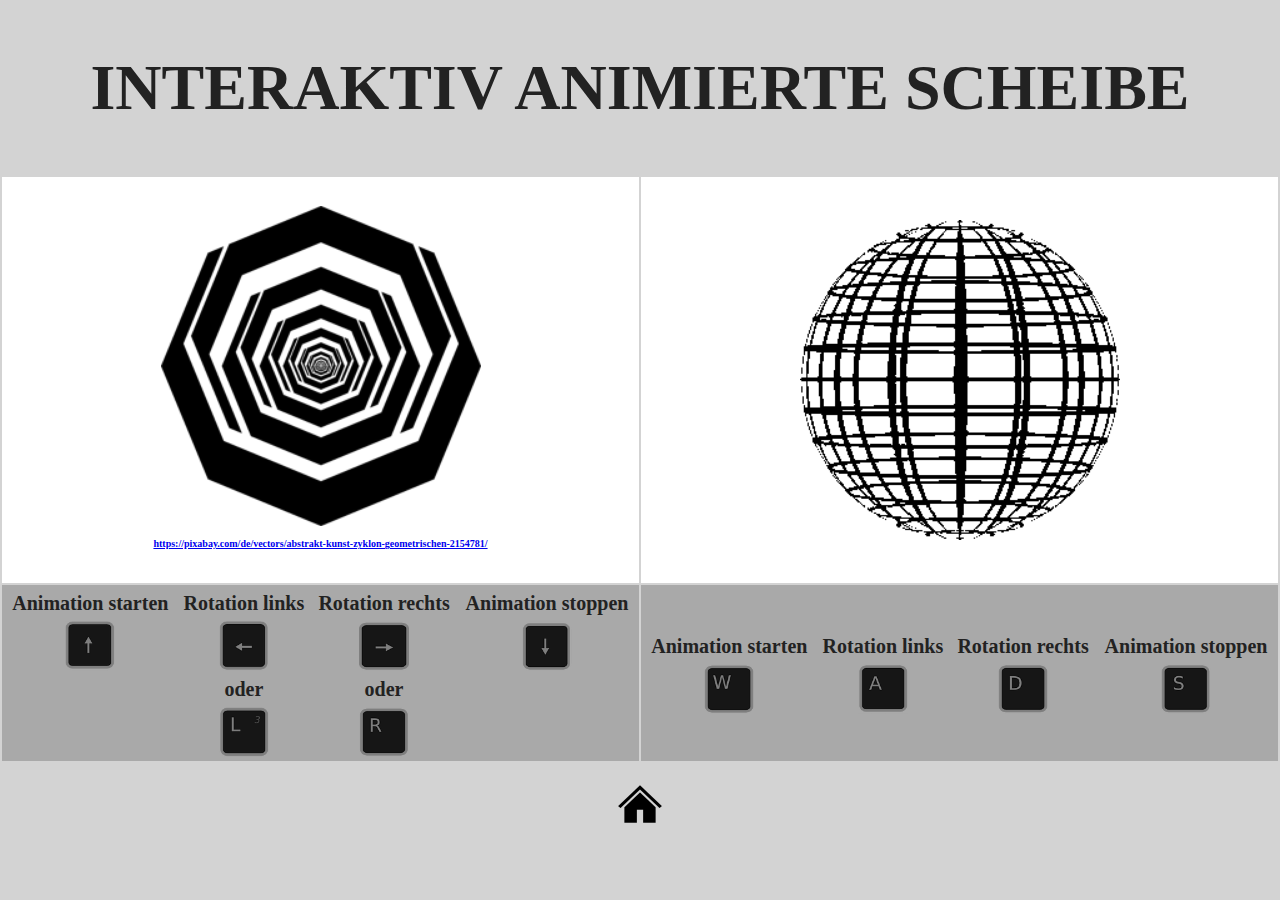
==== ea1.html @ b55886b4 "reupload" ====
<!doctype html>

<html class="no-js" lang="de">

  <head>
    <meta charset="utf-8">
    <title>Interaktiv animierte Scheibe</title>
    <link rel="stylesheet" href="css/normalize.css">
    <link rel="stylesheet" href="css/main.css">
  </head>

  <body>
    <h1>Interaktiv animierte Scheibe</h1>
    <table style="text-align: center; font-size: 20px; font-weight: bold; width: 100%">
      <tr>
        <td style="background-color: white;">
          <br><img id="wheel" src="img/frame/wheel_0.png" style="width: 320px; height: 320px" alt="Abstract Wheel"><br>
          <a href="https://pixabay.com/de/vectors/abstrakt-kunst-zyklon-geometrischen-2154781/"
             style="font-size: x-small">
            https://pixabay.com/de/vectors/abstrakt-kunst-zyklon-geometrischen-2154781/
          </a><br><br>
        </td>
        <td style="background-color: white;">
          <img id="globe" src="img/frame/globe_0.png" style="width: 320px; height: 320px" alt="Grid Globe">
        </td>
      </tr>
      <tr>
        <td style="background-color: darkgray">
          <table style="text-align: center; font-size: 20px; font-weight: bold; width: 100%">
            <tr>
              <th>Animation starten</th>
              <th>Rotation links</th>
              <th>Rotation rechts</th>
              <th>Animation stoppen</th>
            </tr>
            <tr>
              <td><img src="img/key/key_up.png" style="width: 50px; height: 50px" alt="UP" onclick="wheel.start()"></td>
              <td><img src="img/key/key_left.png" style="width: 50px; height: 50px" alt="LEFT" onclick="wheel.moveLeft()">
              </td>
              <td><img src="img/key/key_right.png" style="width: 50px; height: 50px" alt="RIGHT"
                       onclick="wheel.moveRight()"></td>
              <td><img src="img/key/key_down.png" style="width: 50px; height: 50px" alt="DOWN" onclick="wheel.stop()"></td>
            </tr>
            <tr>
              <td></td>
              <td>oder</td>
              <td>oder</td>
              <td></td>
            </tr>
            <tr>
              <td></td>
              <td><img src="img/key/key_l.png" style="width: 50px; height: 50px" alt="L" onclick="wheel.moveLeft()"></td>
              <td><img src="img/key/key_r.png" style="width: 50px; height: 50px" alt="R" onclick="wheel.moveRight()"></td>
              <td></td>
            </tr>
          </table>
        </td>
        <td style="background-color: darkgray">
          <table style="text-align: center; font-size: 20px; font-weight: bold; width: 100%">
            <tr>
              <th>Animation starten</th>
              <th>Rotation links</th>
              <th>Rotation rechts</th>
              <th>Animation stoppen</th>
            </tr>
            <tr>
              <td><img src="img/key/key_w.png" style="width: 50px; height: 50px" alt="W" onclick="globe.start()"></td>
              <td><img src="img/key/key_a.png" style="width: 50px; height: 50px" alt="A" onclick="globe.moveLeft()"></td>
              <td><img src="img/key/key_d.png" style="width: 50px; height: 50px" alt="D" onclick="globe.moveRight()"></td>
              <td><img src="img/key/key_s.png" style="width: 50px; height: 50px" alt="S" onclick="globe.stop()"></td>
            </tr>
          </table>
        </td>
      </tr>
    </table>
    <p><a href="index.html"><img src="img/home.png" alt="Graphical Visualisation Technologies"></a></p>
    <script src="js/ea1.js"></script>
  </body>

</html>
---- css/main.css ----
/*! HTML5 Boilerplate v8.0.0 | MIT License | https://html5boilerplate.com/ */

/* main.css 2.1.0 | MIT License | https://github.com/h5bp/main.css#readme */
/*
 * What follows is the result of much research on cross-browser styling.
 * Credit left inline and big thanks to Nicolas Gallagher, Jonathan Neal,
 * Kroc Camen, and the H5BP dev community and team.
 */

/* ==========================================================================
   Base styles: opinionated defaults
   ========================================================================== */

html, body {
  position: relative;
  overflow: hidden;
  height: 100vh;
  width: 100vw;
  background: lightgray;
  color: #222;
  font-size: 1em;
  line-height: 1.4;
  text-align: center;
}

h1 {
  font-size: 4em;
  text-align: center;
  text-transform: uppercase;
}


/*
 * Remove text-shadow in selection highlight:
 * https://twitter.com/miketaylr/status/12228805301
 *
 * Vendor-prefixed and regular ::selection selectors cannot be combined:
 * https://stackoverflow.com/a/16982510/7133471
 *
 * Customize the background color to match your design.
 */

::-moz-selection {
  background: #b3d4fc;
  text-shadow: none;
}

::selection {
  background: #b3d4fc;
  text-shadow: none;
}

/*
 * A better looking default horizontal rule
 */

hr {
  display: block;
  height: 1px;
  border: 0;
  border-top: 1px solid #ccc;
  margin: 1em 0;
  padding: 0;
}

/*
 * Remove the gap between audio, canvas, iframes,
 * images, videos and the bottom of their containers:
 * https://github.com/h5bp/html5-boilerplate/issues/440
 */

audio,
canvas,
iframe,
img,
svg,
video {
  vertical-align: middle;
}

/*
 * Remove default fieldset styles.
 */

fieldset {
  border: 0;
  margin: 0;
  padding: 0;
}

/*
 * Allow only vertical resizing of textareas.
 */

textarea {
  resize: vertical;
}

/* ==========================================================================
   Author's custom styles
   ========================================================================== */

/* ==========================================================================
   Helper classes
   ========================================================================== */

/*
 * Hide visually and from screen readers
 */

.hidden,
[hidden] {
  display: none !important;
}

/*
 * Hide only visually, but have it available for screen readers:
 * https://snook.ca/archives/html_and_css/hiding-content-for-accessibility
 *
 * 1. For long content, line feeds are not interpreted as spaces and small width
 *    causes content to wrap 1 word per line:
 *    https://medium.com/@jessebeach/beware-smushed-off-screen-accessible-text-5952a4c2cbfe
 */

.sr-only {
  border: 0;
  clip: rect(0, 0, 0, 0);
  height: 1px;
  margin: -1px;
  overflow: hidden;
  padding: 0;
  position: absolute;
  white-space: nowrap;
  width: 1px;
  /* 1 */
}

/*
 * Extends the .sr-only class to allow the element
 * to be focusable when navigated to via the keyboard:
 * https://www.drupal.org/node/897638
 */

.sr-only.focusable:active,
.sr-only.focusable:focus {
  clip: auto;
  height: auto;
  margin: 0;
  overflow: visible;
  position: static;
  white-space: inherit;
  width: auto;
}

/*
 * Hide visually and from screen readers, but maintain layout
 */

.invisible {
  visibility: hidden;
}

/*
 * Clearfix: contain floats
 *
 * For modern browsers
 * 1. The space content is one way to avoid an Opera bug when the
 *    `contenteditable` attribute is included anywhere else in the document.
 *    Otherwise it causes space to appear at the top and bottom of elements
 *    that receive the `clearfix` class.
 * 2. The use of `table` rather than `block` is only necessary if using
 *    `:before` to contain the top-margins of child elements.
 */

.clearfix::before,
.clearfix::after {
  content: " ";
  display: table;
}

.clearfix::after {
  clear: both;
}

/* ==========================================================================
   EXAMPLE Media Queries for Responsive Design.
   These examples override the primary ('mobile first') styles.
   Modify as content requires.
   ========================================================================== */

@media only screen and (min-width: 35em) {
  /* Style adjustments for viewports that meet the condition */
}

@media print,
  (-webkit-min-device-pixel-ratio: 1.25),
  (min-resolution: 1.25dppx),
  (min-resolution: 120dpi) {
  /* Style adjustments for high resolution devices */
}

/* ==========================================================================
   Print styles.
   Inlined to avoid the additional HTTP request:
   https://www.phpied.com/delay-loading-your-print-css/
   ========================================================================== */

@media print {
  *,
  *::before,
  *::after {
    background: #fff !important;
    color: #000 !important;
    /* Black prints faster */
    box-shadow: none !important;
    text-shadow: none !important;
  }

  a,
  a:visited {
    text-decoration: underline;
  }

  a[href]::after {
    content: " (" attr(href) ")";
  }

  abbr[title]::after {
    content: " (" attr(title) ")";
  }

  /*
   * Don't show links that are fragment identifiers,
   * or use the `javascript:` pseudo protocol
   */
  a[href^="#"]::after,
  a[href^="javascript:"]::after {
    content: "";
  }

  pre {
    white-space: pre-wrap !important;
  }

  pre,
  blockquote {
    border: 1px solid #999;
    page-break-inside: avoid;
  }

  /*
   * Printing Tables:
   * https://web.archive.org/web/20180815150934/http://css-discuss.incutio.com/wiki/Printing_Tables
   */
  thead {
    display: table-header-group;
  }

  tr,
  img {
    page-break-inside: avoid;
  }

  p,
  h2,
  h3 {
    orphans: 3;
    widows: 3;
  }

  h2,
  h3 {
    page-break-after: avoid;
  }
}
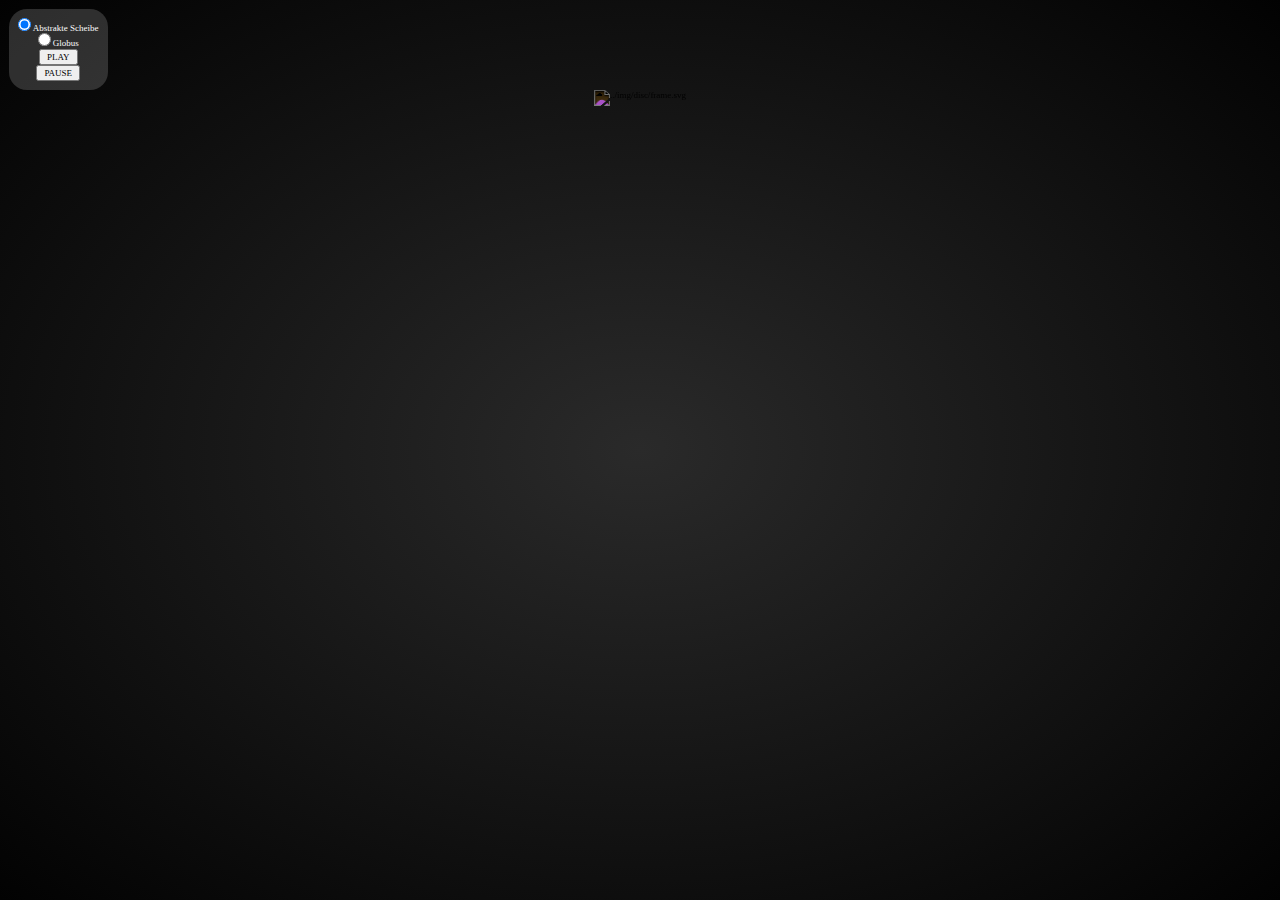
==== commit bc3ca49b: "update 202306142317" ====
--- a/ea1.html
+++ b/ea1.html
@@ -10,70 +10,65 @@
   </head>
 
   <body>
-    <h1>Interaktiv animierte Scheibe</h1>
-    <table style="text-align: center; font-size: 20px; font-weight: bold; width: 100%">
-      <tr>
-        <td style="background-color: white;">
-          <br><img id="wheel" src="img/frame/wheel_0.png" style="width: 320px; height: 320px" alt="Abstract Wheel"><br>
-          <a href="https://pixabay.com/de/vectors/abstrakt-kunst-zyklon-geometrischen-2154781/"
-             style="font-size: x-small">
-            https://pixabay.com/de/vectors/abstrakt-kunst-zyklon-geometrischen-2154781/
-          </a><br><br>
-        </td>
-        <td style="background-color: white;">
-          <img id="globe" src="img/frame/globe_0.png" style="width: 320px; height: 320px" alt="Grid Globe">
-        </td>
-      </tr>
-      <tr>
-        <td style="background-color: darkgray">
-          <table style="text-align: center; font-size: 20px; font-weight: bold; width: 100%">
-            <tr>
-              <th>Animation starten</th>
-              <th>Rotation links</th>
-              <th>Rotation rechts</th>
-              <th>Animation stoppen</th>
-            </tr>
-            <tr>
-              <td><img src="img/key/key_up.png" style="width: 50px; height: 50px" alt="UP" onclick="wheel.start()"></td>
-              <td><img src="img/key/key_left.png" style="width: 50px; height: 50px" alt="LEFT" onclick="wheel.moveLeft()">
-              </td>
-              <td><img src="img/key/key_right.png" style="width: 50px; height: 50px" alt="RIGHT"
-                       onclick="wheel.moveRight()"></td>
-              <td><img src="img/key/key_down.png" style="width: 50px; height: 50px" alt="DOWN" onclick="wheel.stop()"></td>
-            </tr>
-            <tr>
-              <td></td>
-              <td>oder</td>
-              <td>oder</td>
-              <td></td>
-            </tr>
-            <tr>
-              <td></td>
-              <td><img src="img/key/key_l.png" style="width: 50px; height: 50px" alt="L" onclick="wheel.moveLeft()"></td>
-              <td><img src="img/key/key_r.png" style="width: 50px; height: 50px" alt="R" onclick="wheel.moveRight()"></td>
-              <td></td>
-            </tr>
-          </table>
-        </td>
-        <td style="background-color: darkgray">
-          <table style="text-align: center; font-size: 20px; font-weight: bold; width: 100%">
-            <tr>
-              <th>Animation starten</th>
-              <th>Rotation links</th>
-              <th>Rotation rechts</th>
-              <th>Animation stoppen</th>
-            </tr>
-            <tr>
-              <td><img src="img/key/key_w.png" style="width: 50px; height: 50px" alt="W" onclick="globe.start()"></td>
-              <td><img src="img/key/key_a.png" style="width: 50px; height: 50px" alt="A" onclick="globe.moveLeft()"></td>
-              <td><img src="img/key/key_d.png" style="width: 50px; height: 50px" alt="D" onclick="globe.moveRight()"></td>
-              <td><img src="img/key/key_s.png" style="width: 50px; height: 50px" alt="S" onclick="globe.stop()"></td>
-            </tr>
-          </table>
-        </td>
-      </tr>
-    </table>
-    <p><a href="index.html"><img src="img/home.png" alt="Graphical Visualisation Technologies"></a></p>
+    <div id="view" class="fullscreen">
+      <img id="image-canvas" class="dark-inverter" style="height: 80vmin; width: 80vmin; padding: 10vmin;">
+    </div>
+    <div id="ui">
+      <div class="vertical">
+        <div>
+          <input id="disc" type="radio" name="animation" value="disc" onclick="app.update()" checked>
+          <label for="disc">Abstrakte Scheibe</label>
+        </div>
+        <div>
+          <input id="globe" type="radio" name="animation" value="globe" onclick="app.update()">
+          <label for="globe">Globus</label>
+        </div>
+        <input type="button" value="PLAY" onclick="app.play()">
+        <input type="button" value="PAUSE" onclick="app.pause()">
+      </div>
+      <table class="hidden">
+        <tr>
+          <th>Animation starten</th>
+          <th>Rotation links</th>
+          <th>Rotation rechts</th>
+          <th>Animation stoppen</th>
+        </tr>
+        <tr>
+          <td><img src="img/key/key_up.png" alt="UP" onclick="wheel.start()"></td>
+          <td><img src="img/key/key_left.png" alt="LEFT" onclick="wheel.moveLeft()">
+          </td>
+          <td><img src="img/key/key_right.png" alt="RIGHT"
+                   onclick="wheel.moveRight()"></td>
+          <td><img src="img/key/key_down.png" alt="DOWN" onclick="wheel.stop()"></td>
+        </tr>
+        <tr>
+          <td></td>
+          <td>oder</td>
+          <td>oder</td>
+          <td></td>
+        </tr>
+        <tr>
+          <td></td>
+          <td><img src="img/key/key_l.png" alt="L" onclick="wheel.moveLeft()"></td>
+          <td><img src="img/key/key_r.png" alt="R" onclick="wheel.moveRight()"></td>
+          <td></td>
+        </tr>
+      </table>
+      <table class="hidden">
+        <tr>
+          <th>Animation starten</th>
+          <th>Rotation links</th>
+          <th>Rotation rechts</th>
+          <th>Animation stoppen</th>
+        </tr>
+        <tr>
+          <td><img src="img/key/key_w.png" alt="W" onclick="globe.start()"></td>
+          <td><img src="img/key/key_a.png" alt="A" onclick="globe.moveLeft()"></td>
+          <td><img src="img/key/key_d.png" alt="D" onclick="globe.moveRight()"></td>
+          <td><img src="img/key/key_s.png" alt="S" onclick="globe.stop()"></td>
+        </tr>
+      </table>
+    </div>
     <script src="js/ea1.js"></script>
   </body>
 
--- a/css/main.css
+++ b/css/main.css
@@ -1,58 +1,143 @@
-/*! HTML5 Boilerplate v8.0.0 | MIT License | https://html5boilerplate.com/ */
-
-/* main.css 2.1.0 | MIT License | https://github.com/h5bp/main.css#readme */
-/*
- * What follows is the result of much research on cross-browser styling.
- * Credit left inline and big thanks to Nicolas Gallagher, Jonathan Neal,
- * Kroc Camen, and the H5BP dev community and team.
- */
-
-/* ==========================================================================
-   Base styles: opinionated defaults
-   ========================================================================== */
+:root, :root[data-theme = 'dark'] {
+  --background-color: rgba(42, 42, 42, 1);
+  --background-color-variant: rgba(2, 2, 2, 1);
+  --font-color: rgba(253, 253, 253, 1);
+  --font-color-variant: rgba(213, 213, 213, 1);
+  --primary-color: rgba(218, 165, 32, 1);
+  --primary-color-variant: rgba(184, 134, 11, 1);
+  --surface-color: rgba(213, 213, 213, .2);
+  --surface-color-variant: rgba(253, 253, 253, .2);
+  --theme-filter: invert();
+  --theme-image: url(../img/moon.svg);
+}
+
+:root[data-theme = 'light'] {
+  --background-color: rgba(213, 213, 213, 1);
+  --background-color-variant: rgba(253, 253, 253, 1);
+  --font-color: rgba(2, 2, 2, 1);
+  --font-color-variant: rgba(42, 42, 42, 1);
+  --primary-color: rgba(184, 134, 11, 1);
+  --primary-color-variant: rgba(218, 165, 32, 1);
+  --surface-color: rgba(42, 42, 42, .2);
+  --surface-color-variant: rgba(2, 2, 2, .2);
+  --theme-filter: none;
+  --theme-image: url(../img/sun.svg);
+}
+
+::-moz-selection {
+  background: var(--primary-color-variant);
+  text-shadow: none;
+}
+
+::selection {
+  background: var(--primary-color-variant);
+  text-shadow: none;
+}
+
+@media (orientation: landscape) {
+}
+
+@media (orientation: portrait) {
+}
+
+@media print {
+  *,
+  *::before,
+  *::after {
+    background: rgba(255, 255, 255, 1) !important;
+    color: rgba(0, 0, 0, 1) !important;
+    box-shadow: none !important;
+    text-shadow: none !important;
+  }
+
+  a,
+  a:visited {
+    text-decoration: underline;
+  }
+
+  a[href]::after {
+    content: " (" attr(href) ")";
+  }
+
+  abbr[title]::after {
+    content: " (" attr(title) ")";
+  }
+
+  a[href^="#"]::after,
+  a[href^="javascript:"]::after {
+    content: "";
+  }
+
+  pre {
+    white-space: pre-wrap !important;
+  }
+
+  pre,
+  blockquote {
+    border: 1px solid #999;
+    page-break-inside: avoid;
+  }
+
+  thead {
+    display: table-header-group;
+  }
+
+  tr,
+  img {
+    page-break-inside: avoid;
+  }
+
+  p,
+  h2,
+  h3 {
+    orphans: 3;
+    widows: 3;
+  }
+
+  h2,
+  h3 {
+    page-break-after: avoid;
+  }
+}
 
 html, body {
   position: relative;
-  overflow: hidden;
-  height: 100vh;
+  min-height: 100vh;
+  min-width: 100vw;
+  margin: 0;
+  background: radial-gradient(var(--background-color), var(--background-color-variant));
+  color: var(--font-color);
+  font-size: 1vmin;
+  text-align: center;
+}
+
+header {
+  display: inline-block;
+  height: 20vh;
   width: 100vw;
-  background: lightgray;
-  color: #222;
-  font-size: 1em;
-  line-height: 1.4;
-  text-align: center;
+}
+
+main {
+  display: inline-block;
+  max-height: 80vh;
+  max-width: 100vw;
 }
 
 h1 {
-  font-size: 4em;
-  text-align: center;
+  margin: 0;
+  padding: 6vmin 0 0 0;
+  color: var(--primary-color);
+  font-size: 8vmin;
+  text-shadow: .4vmin .4vmin var(--primary-color-variant);
   text-transform: uppercase;
 }
 
-
-/*
- * Remove text-shadow in selection highlight:
- * https://twitter.com/miketaylr/status/12228805301
- *
- * Vendor-prefixed and regular ::selection selectors cannot be combined:
- * https://stackoverflow.com/a/16982510/7133471
- *
- * Customize the background color to match your design.
- */
-
-::-moz-selection {
-  background: #b3d4fc;
-  text-shadow: none;
-}
-
-::selection {
-  background: #b3d4fc;
-  text-shadow: none;
-}
-
-/*
- * A better looking default horizontal rule
- */
+h2 {
+  margin: 0;
+  padding: 0;
+  color: var(--font-color);
+  font-size: 2vmin;
+}
 
 hr {
   display: block;
@@ -63,12 +148,6 @@
   padding: 0;
 }
 
-/*
- * Remove the gap between audio, canvas, iframes,
- * images, videos and the bottom of their containers:
- * https://github.com/h5bp/html5-boilerplate/issues/440
- */
-
 audio,
 canvas,
 iframe,
@@ -78,49 +157,123 @@
   vertical-align: middle;
 }
 
-/*
- * Remove default fieldset styles.
- */
-
 fieldset {
   border: 0;
   margin: 0;
   padding: 0;
 }
 
-/*
- * Allow only vertical resizing of textareas.
- */
-
 textarea {
   resize: vertical;
 }
 
-/* ==========================================================================
-   Author's custom styles
-   ========================================================================== */
-
-/* ==========================================================================
-   Helper classes
-   ========================================================================== */
-
-/*
- * Hide visually and from screen readers
- */
+#view {
+  position: absolute;
+  z-index: 1;
+  top: 0;
+  left: 0;
+  height: 100%;
+  width: 100%;
+  margin: 0;
+}
+
+#ui {
+  position: absolute;
+  z-index: 2;
+  top: 0;
+  left: 0;
+  height: fit-content;
+  width: fit-content;
+  margin: 1vmin;
+  padding: 1vmin;
+  border-radius: 2vmin;
+  background: var(--surface-color);
+}
+
+.horizontal {
+  display: flex;
+  flex-direction: row;
+  align-items: center;
+}
+
+.vertical {
+  display: flex;
+  flex-direction: column;
+  align-items: center;
+}
+
+.fullscreen {
+  height: 100vh;
+  width: 100vw;
+  overflow: hidden;
+}
+
+.dark-inverter {
+  filter: var(--theme-filter);
+}
+
+.theme-toggle {
+  position: absolute;
+  cursor: pointer;
+  height: 3vmin;
+  padding: 1vmin;
+  top: 0;
+  right: 0;
+  content: var(--theme-image);
+  filter: var(--theme-filter);
+}
+
+.gallery {
+  display: inline-flex;
+  flex-wrap: wrap;
+  justify-content: center;
+  align-items: center;
+}
+
+.preview {
+  position: relative;
+  display: inline-block;
+  box-sizing: content-box;
+  overflow: hidden;
+  height: 24vh;
+  width: 24vw;
+  margin: 1vmin;
+  border-radius: 2vmin;
+  background: radial-gradient(var(--surface-color), var(--surface-color-variant));
+  color: var(--font-color);
+}
+
+.preview > .content {
+  aspect-ratio: 1 / 1;
+  width: 100%;
+  transform: scale(1);
+  transition: transform .4s ease;
+}
+
+.preview:hover > .content {
+  transform: scale(1.6);
+}
+
+.preview > .overlay {
+  position: absolute;
+  height: 100%;
+  width: 100%;
+  padding: 2vmin 0 0 0;
+  top: 0;
+  left: 0;
+  opacity: 0;
+  transition: opacity .4s ease;
+}
+
+.preview:hover > .overlay {
+  background: rgba(1, 1, 1, .8);
+  opacity: 1;
+}
 
 .hidden,
 [hidden] {
   display: none !important;
 }
-
-/*
- * Hide only visually, but have it available for screen readers:
- * https://snook.ca/archives/html_and_css/hiding-content-for-accessibility
- *
- * 1. For long content, line feeds are not interpreted as spaces and small width
- *    causes content to wrap 1 word per line:
- *    https://medium.com/@jessebeach/beware-smushed-off-screen-accessible-text-5952a4c2cbfe
- */
 
 .sr-only {
   border: 0;
@@ -132,14 +285,8 @@
   position: absolute;
   white-space: nowrap;
   width: 1px;
-  /* 1 */
-}
-
-/*
- * Extends the .sr-only class to allow the element
- * to be focusable when navigated to via the keyboard:
- * https://www.drupal.org/node/897638
- */
+}
+
 
 .sr-only.focusable:active,
 .sr-only.focusable:focus {
@@ -152,25 +299,9 @@
   width: auto;
 }
 
-/*
- * Hide visually and from screen readers, but maintain layout
- */
-
 .invisible {
   visibility: hidden;
 }
-
-/*
- * Clearfix: contain floats
- *
- * For modern browsers
- * 1. The space content is one way to avoid an Opera bug when the
- *    `contenteditable` attribute is included anywhere else in the document.
- *    Otherwise it causes space to appear at the top and bottom of elements
- *    that receive the `clearfix` class.
- * 2. The use of `table` rather than `block` is only necessary if using
- *    `:before` to contain the top-margins of child elements.
- */
 
 .clearfix::before,
 .clearfix::after {
@@ -181,96 +312,3 @@
 .clearfix::after {
   clear: both;
 }
-
-/* ==========================================================================
-   EXAMPLE Media Queries for Responsive Design.
-   These examples override the primary ('mobile first') styles.
-   Modify as content requires.
-   ========================================================================== */
-
-@media only screen and (min-width: 35em) {
-  /* Style adjustments for viewports that meet the condition */
-}
-
-@media print,
-  (-webkit-min-device-pixel-ratio: 1.25),
-  (min-resolution: 1.25dppx),
-  (min-resolution: 120dpi) {
-  /* Style adjustments for high resolution devices */
-}
-
-/* ==========================================================================
-   Print styles.
-   Inlined to avoid the additional HTTP request:
-   https://www.phpied.com/delay-loading-your-print-css/
-   ========================================================================== */
-
-@media print {
-  *,
-  *::before,
-  *::after {
-    background: #fff !important;
-    color: #000 !important;
-    /* Black prints faster */
-    box-shadow: none !important;
-    text-shadow: none !important;
-  }
-
-  a,
-  a:visited {
-    text-decoration: underline;
-  }
-
-  a[href]::after {
-    content: " (" attr(href) ")";
-  }
-
-  abbr[title]::after {
-    content: " (" attr(title) ")";
-  }
-
-  /*
-   * Don't show links that are fragment identifiers,
-   * or use the `javascript:` pseudo protocol
-   */
-  a[href^="#"]::after,
-  a[href^="javascript:"]::after {
-    content: "";
-  }
-
-  pre {
-    white-space: pre-wrap !important;
-  }
-
-  pre,
-  blockquote {
-    border: 1px solid #999;
-    page-break-inside: avoid;
-  }
-
-  /*
-   * Printing Tables:
-   * https://web.archive.org/web/20180815150934/http://css-discuss.incutio.com/wiki/Printing_Tables
-   */
-  thead {
-    display: table-header-group;
-  }
-
-  tr,
-  img {
-    page-break-inside: avoid;
-  }
-
-  p,
-  h2,
-  h3 {
-    orphans: 3;
-    widows: 3;
-  }
-
-  h2,
-  h3 {
-    page-break-after: avoid;
-  }
-}
-
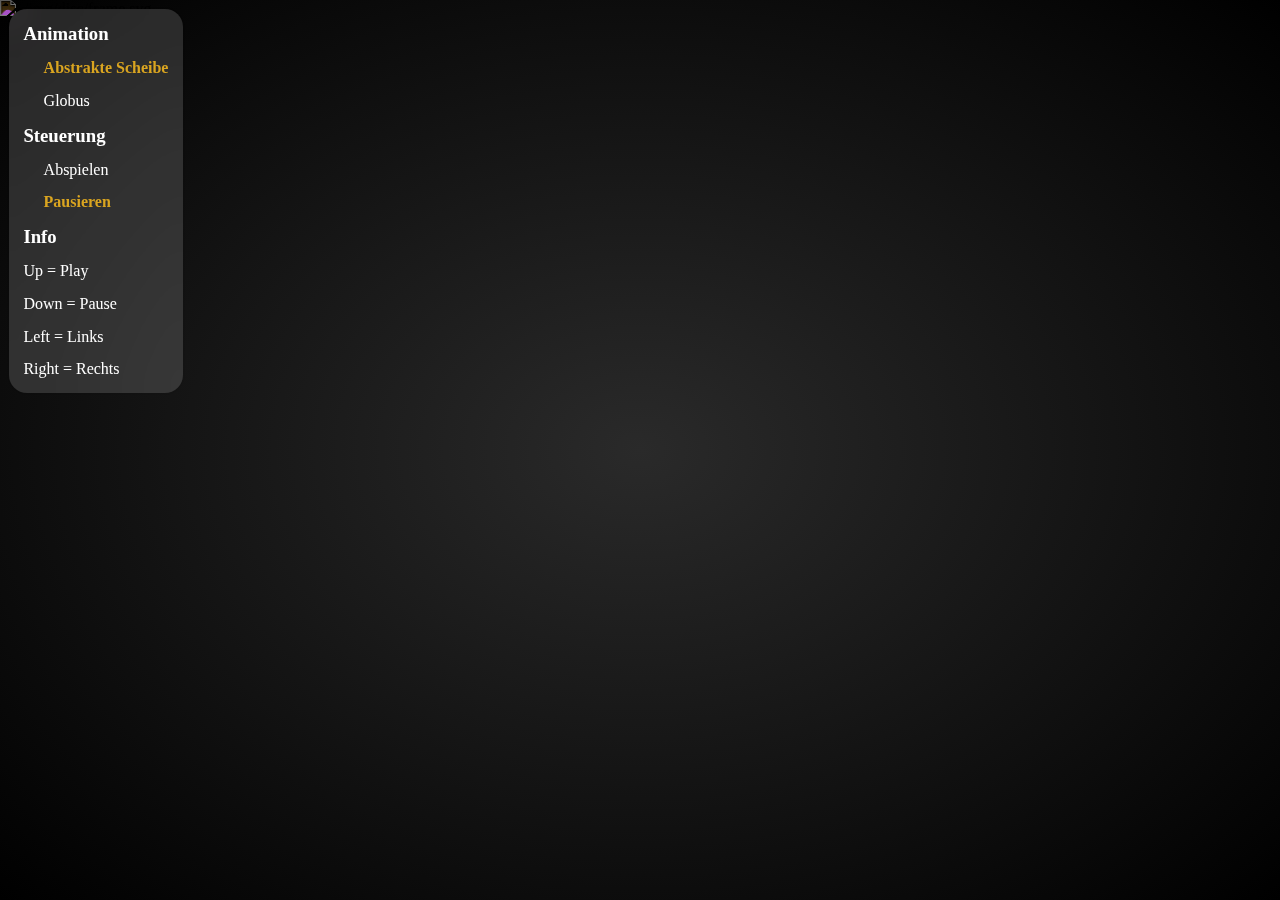
==== commit e1636462: "update 202306161900" ====
--- a/ea1.html
+++ b/ea1.html
@@ -7,67 +7,37 @@
     <title>Interaktiv animierte Scheibe</title>
     <link rel="stylesheet" href="css/normalize.css">
     <link rel="stylesheet" href="css/main.css">
+    <link rel="stylesheet" href="css/webgl.css">
   </head>
 
   <body>
-    <div id="view" class="fullscreen">
-      <img id="image-canvas" class="dark-inverter" style="height: 80vmin; width: 80vmin; padding: 10vmin;">
-    </div>
-    <div id="ui">
+    <img id="webgl-canvas" class="dark-inverter">
+    <div id="webgl-ui" class="floating">
       <div class="vertical">
-        <div>
+        <h3>Animation</h3>
+        <div class="horizontal">
           <input id="disc" type="radio" name="animation" value="disc" onclick="app.update()" checked>
           <label for="disc">Abstrakte Scheibe</label>
         </div>
-        <div>
+        <div class="horizontal">
           <input id="globe" type="radio" name="animation" value="globe" onclick="app.update()">
           <label for="globe">Globus</label>
         </div>
-        <input type="button" value="PLAY" onclick="app.play()">
-        <input type="button" value="PAUSE" onclick="app.pause()">
+        <h3>Steuerung</h3>
+        <div class="horizontal">
+          <input id="play" type="radio" name="control" value="play" onclick="app.play()">
+          <label for="play">Abspielen</label>
+        </div>
+        <div class="horizontal">
+          <input id="pause" type="radio" name="control" value="pause" onclick="app.pause()" checked>
+          <label for="pause">Pausieren</label>
+        </div>
+        <h3>Info</h3>
+        <div>Up = Play</div>
+        <div>Down = Pause</div>
+        <div>Left = Links</div>
+        <div>Right = Rechts</div>
       </div>
-      <table class="hidden">
-        <tr>
-          <th>Animation starten</th>
-          <th>Rotation links</th>
-          <th>Rotation rechts</th>
-          <th>Animation stoppen</th>
-        </tr>
-        <tr>
-          <td><img src="img/key/key_up.png" alt="UP" onclick="wheel.start()"></td>
-          <td><img src="img/key/key_left.png" alt="LEFT" onclick="wheel.moveLeft()">
-          </td>
-          <td><img src="img/key/key_right.png" alt="RIGHT"
-                   onclick="wheel.moveRight()"></td>
-          <td><img src="img/key/key_down.png" alt="DOWN" onclick="wheel.stop()"></td>
-        </tr>
-        <tr>
-          <td></td>
-          <td>oder</td>
-          <td>oder</td>
-          <td></td>
-        </tr>
-        <tr>
-          <td></td>
-          <td><img src="img/key/key_l.png" alt="L" onclick="wheel.moveLeft()"></td>
-          <td><img src="img/key/key_r.png" alt="R" onclick="wheel.moveRight()"></td>
-          <td></td>
-        </tr>
-      </table>
-      <table class="hidden">
-        <tr>
-          <th>Animation starten</th>
-          <th>Rotation links</th>
-          <th>Rotation rechts</th>
-          <th>Animation stoppen</th>
-        </tr>
-        <tr>
-          <td><img src="img/key/key_w.png" alt="W" onclick="globe.start()"></td>
-          <td><img src="img/key/key_a.png" alt="A" onclick="globe.moveLeft()"></td>
-          <td><img src="img/key/key_d.png" alt="D" onclick="globe.moveRight()"></td>
-          <td><img src="img/key/key_s.png" alt="S" onclick="globe.stop()"></td>
-        </tr>
-      </table>
     </div>
     <script src="js/ea1.js"></script>
   </body>
--- a/css/main.css
+++ b/css/main.css
@@ -1,27 +1,29 @@
+:root {
+  --horizontal-padding: .8vmin;
+  --vertical-padding: .8vmin;
+  --surface-blur: blur(2vmin);
+}
+
 :root, :root[data-theme = 'dark'] {
   --background-color: rgba(42, 42, 42, 1);
-  --background-color-variant: rgba(2, 2, 2, 1);
-  --font-color: rgba(253, 253, 253, 1);
-  --font-color-variant: rgba(213, 213, 213, 1);
+  --background-color-variant: rgba(0, 0, 0, 1);
+  --font-color: rgba(255, 255, 255, 1);
   --primary-color: rgba(218, 165, 32, 1);
   --primary-color-variant: rgba(184, 134, 11, 1);
-  --surface-color: rgba(213, 213, 213, .2);
-  --surface-color-variant: rgba(253, 253, 253, .2);
-  --theme-filter: invert();
-  --theme-image: url(../img/moon.svg);
+  --surface-color: rgba(255, 255, 255, .15);
+  --surface-shadow: 0 0 .2vmin 0 rgba(0, 0, 0, .2);
+  --svg-button-filter: invert(1);
 }
 
 :root[data-theme = 'light'] {
   --background-color: rgba(213, 213, 213, 1);
-  --background-color-variant: rgba(253, 253, 253, 1);
-  --font-color: rgba(2, 2, 2, 1);
-  --font-color-variant: rgba(42, 42, 42, 1);
+  --background-color-variant: rgba(255, 255, 255, 1);
+  --font-color: rgba(0, 0, 0, 1);
   --primary-color: rgba(184, 134, 11, 1);
   --primary-color-variant: rgba(218, 165, 32, 1);
-  --surface-color: rgba(42, 42, 42, .2);
-  --surface-color-variant: rgba(2, 2, 2, .2);
-  --theme-filter: none;
-  --theme-image: url(../img/sun.svg);
+  --surface-color: rgba(0, 0, 0, .15);
+  --surface-shadow: 0 0 .2vmin 0 rgba(255, 255, 255, .2);
+  --svg-button-filter: invert(0);
 }
 
 ::-moz-selection {
@@ -34,281 +36,127 @@
   text-shadow: none;
 }
 
-@media (orientation: landscape) {
+* {
+  margin: 0;
 }
 
-@media (orientation: portrait) {
+html {
+  background: radial-gradient(var(--background-color), var(--background-color-variant));
+  color: var(--font-color);
 }
 
-@media print {
-  *,
-  *::before,
-  *::after {
-    background: rgba(255, 255, 255, 1) !important;
-    color: rgba(0, 0, 0, 1) !important;
-    box-shadow: none !important;
-    text-shadow: none !important;
-  }
-
-  a,
-  a:visited {
-    text-decoration: underline;
-  }
-
-  a[href]::after {
-    content: " (" attr(href) ")";
-  }
-
-  abbr[title]::after {
-    content: " (" attr(title) ")";
-  }
-
-  a[href^="#"]::after,
-  a[href^="javascript:"]::after {
-    content: "";
-  }
-
-  pre {
-    white-space: pre-wrap !important;
-  }
-
-  pre,
-  blockquote {
-    border: 1px solid #999;
-    page-break-inside: avoid;
-  }
-
-  thead {
-    display: table-header-group;
-  }
-
-  tr,
-  img {
-    page-break-inside: avoid;
-  }
-
-  p,
-  h2,
-  h3 {
-    orphans: 3;
-    widows: 3;
-  }
-
-  h2,
-  h3 {
-    page-break-after: avoid;
-  }
+body {
+  display: flex;
+  flex-direction: column;
+  min-height: 100vh;
 }
 
-html, body {
-  position: relative;
-  min-height: 100vh;
-  min-width: 100vw;
-  margin: 0;
-  background: radial-gradient(var(--background-color), var(--background-color-variant));
-  color: var(--font-color);
-  font-size: 1vmin;
-  text-align: center;
+body > * {
+  padding: 1.6vmin;
 }
 
-header {
-  display: inline-block;
-  height: 20vh;
-  width: 100vw;
+header, footer {
+  display: flex;
+  flex-direction: row;
+  align-items: center;
+  flex-wrap: wrap;
+  justify-content: space-between;
 }
 
 main {
-  display: inline-block;
-  max-height: 80vh;
-  max-width: 100vw;
+  display: flex;
+  flex-direction: column;
+  align-items: center;
+  flex-grow: 1;
+  justify-content: center;
 }
 
 h1 {
+  --h1-text-shadow-offset: .2vmin;
   margin: 0;
-  padding: 6vmin 0 0 0;
   color: var(--primary-color);
-  font-size: 8vmin;
-  text-shadow: .4vmin .4vmin var(--primary-color-variant);
+  font-size: 3vmin;
+  text-shadow: var(--h1-text-shadow-offset) var(--h1-text-shadow-offset) var(--primary-color-variant);
   text-transform: uppercase;
 }
 
-h2 {
-  margin: 0;
-  padding: 0;
-  color: var(--font-color);
-  font-size: 2vmin;
+input[type="radio"] {
+  visibility: hidden;
 }
 
-hr {
-  display: block;
-  height: 1px;
-  border: 0;
-  border-top: 1px solid #ccc;
-  margin: 1em 0;
-  padding: 0;
+input[type="radio"]:checked + label {
+  color: var(--primary-color);
+  font-weight: bold;
 }
 
-audio,
-canvas,
-iframe,
-img,
-svg,
-video {
-  vertical-align: middle;
-}
-
-fieldset {
-  border: 0;
-  margin: 0;
-  padding: 0;
-}
-
-textarea {
-  resize: vertical;
-}
-
-#view {
-  position: absolute;
-  z-index: 1;
-  top: 0;
-  left: 0;
-  height: 100%;
-  width: 100%;
-  margin: 0;
-}
-
-#ui {
-  position: absolute;
-  z-index: 2;
-  top: 0;
-  left: 0;
-  height: fit-content;
-  width: fit-content;
-  margin: 1vmin;
-  padding: 1vmin;
-  border-radius: 2vmin;
-  background: var(--surface-color);
+.floating {
+  background-color: var(--surface-color);
+  box-shadow: var(--surface-shadow);
+  backdrop-filter: blur(2vmin);
 }
 
 .horizontal {
   display: flex;
   flex-direction: row;
-  align-items: center;
+  flex-wrap: wrap;
+}
+
+.horizontal > * {
+  padding: 0 var(--horizontal-padding);
+}
+
+.horizontal > *:first-child {
+  padding-left: 0;
+}
+
+.horizontal > *:last-child {
+  padding-right: 0;
 }
 
 .vertical {
   display: flex;
   flex-direction: column;
-  align-items: center;
+  flex-wrap: wrap;
 }
 
-.fullscreen {
-  height: 100vh;
-  width: 100vw;
-  overflow: hidden;
+.vertical > * {
+  padding: var(--horizontal-padding) 0;
 }
 
-.dark-inverter {
-  filter: var(--theme-filter);
+.vertical > *:first-child {
+  padding-top: 0;
 }
 
-.theme-toggle {
-  position: absolute;
-  cursor: pointer;
-  height: 3vmin;
-  padding: 1vmin;
-  top: 0;
-  right: 0;
-  content: var(--theme-image);
-  filter: var(--theme-filter);
+.vertical > *:last-child {
+  padding-bottom: 0;
 }
 
-.gallery {
-  display: inline-flex;
-  flex-wrap: wrap;
-  justify-content: center;
-  align-items: center;
+.no-list-style {
+  list-style-type: none;
+  margin: 0;
+  padding: 0;
 }
 
-.preview {
-  position: relative;
-  display: inline-block;
-  box-sizing: content-box;
-  overflow: hidden;
-  height: 24vh;
-  width: 24vw;
-  margin: 1vmin;
-  border-radius: 2vmin;
-  background: radial-gradient(var(--surface-color), var(--surface-color-variant));
-  color: var(--font-color);
+.img-button, .svg-button {
+  cursor: pointer;
+  aspect-ratio: 1 / 1;
+  height: 2vmin;
+  width: 2vmin;
+  transition: filter .4s ease;
 }
 
-.preview > .content {
-  aspect-ratio: 1 / 1;
-  width: 100%;
-  transform: scale(1);
-  transition: transform .4s ease;
+.img-button {
+  filter: grayscale(1);
 }
 
-.preview:hover > .content {
-  transform: scale(1.6);
+.img-button:hover {
+  filter: grayscale(0);
 }
 
-.preview > .overlay {
-  position: absolute;
-  height: 100%;
-  width: 100%;
-  padding: 2vmin 0 0 0;
-  top: 0;
-  left: 0;
-  opacity: 0;
-  transition: opacity .4s ease;
+.svg-button {
+  filter: var(--svg-button-filter);
 }
 
-.preview:hover > .overlay {
-  background: rgba(1, 1, 1, .8);
-  opacity: 1;
+.svg-button:hover {
+  filter: invert(64%) sepia(79%) saturate(475%) hue-rotate(1deg) brightness(92%) contrast(87%);
 }
-
-.hidden,
-[hidden] {
-  display: none !important;
-}
-
-.sr-only {
-  border: 0;
-  clip: rect(0, 0, 0, 0);
-  height: 1px;
-  margin: -1px;
-  overflow: hidden;
-  padding: 0;
-  position: absolute;
-  white-space: nowrap;
-  width: 1px;
-}
-
-
-.sr-only.focusable:active,
-.sr-only.focusable:focus {
-  clip: auto;
-  height: auto;
-  margin: 0;
-  overflow: visible;
-  position: static;
-  white-space: inherit;
-  width: auto;
-}
-
-.invisible {
-  visibility: hidden;
-}
-
-.clearfix::before,
-.clearfix::after {
-  content: " ";
-  display: table;
-}
-
-.clearfix::after {
-  clear: both;
-}
--- a/css/webgl.css
+++ b/css/webgl.css
@@ -0,0 +1,23 @@
+body {
+  overflow: hidden;
+}
+
+#webgl-canvas {
+  margin: 0;
+  padding: 0;
+}
+
+#webgl-ui {
+  position: absolute;
+  display: flex;
+  flex-direction: column;
+  top: 1vmin;
+  left: 1vmin;
+  height: fit-content;
+  width: fit-content;
+  border-radius: 2vmin;
+}
+
+.dark-inverter {
+  filter: invert();
+}
